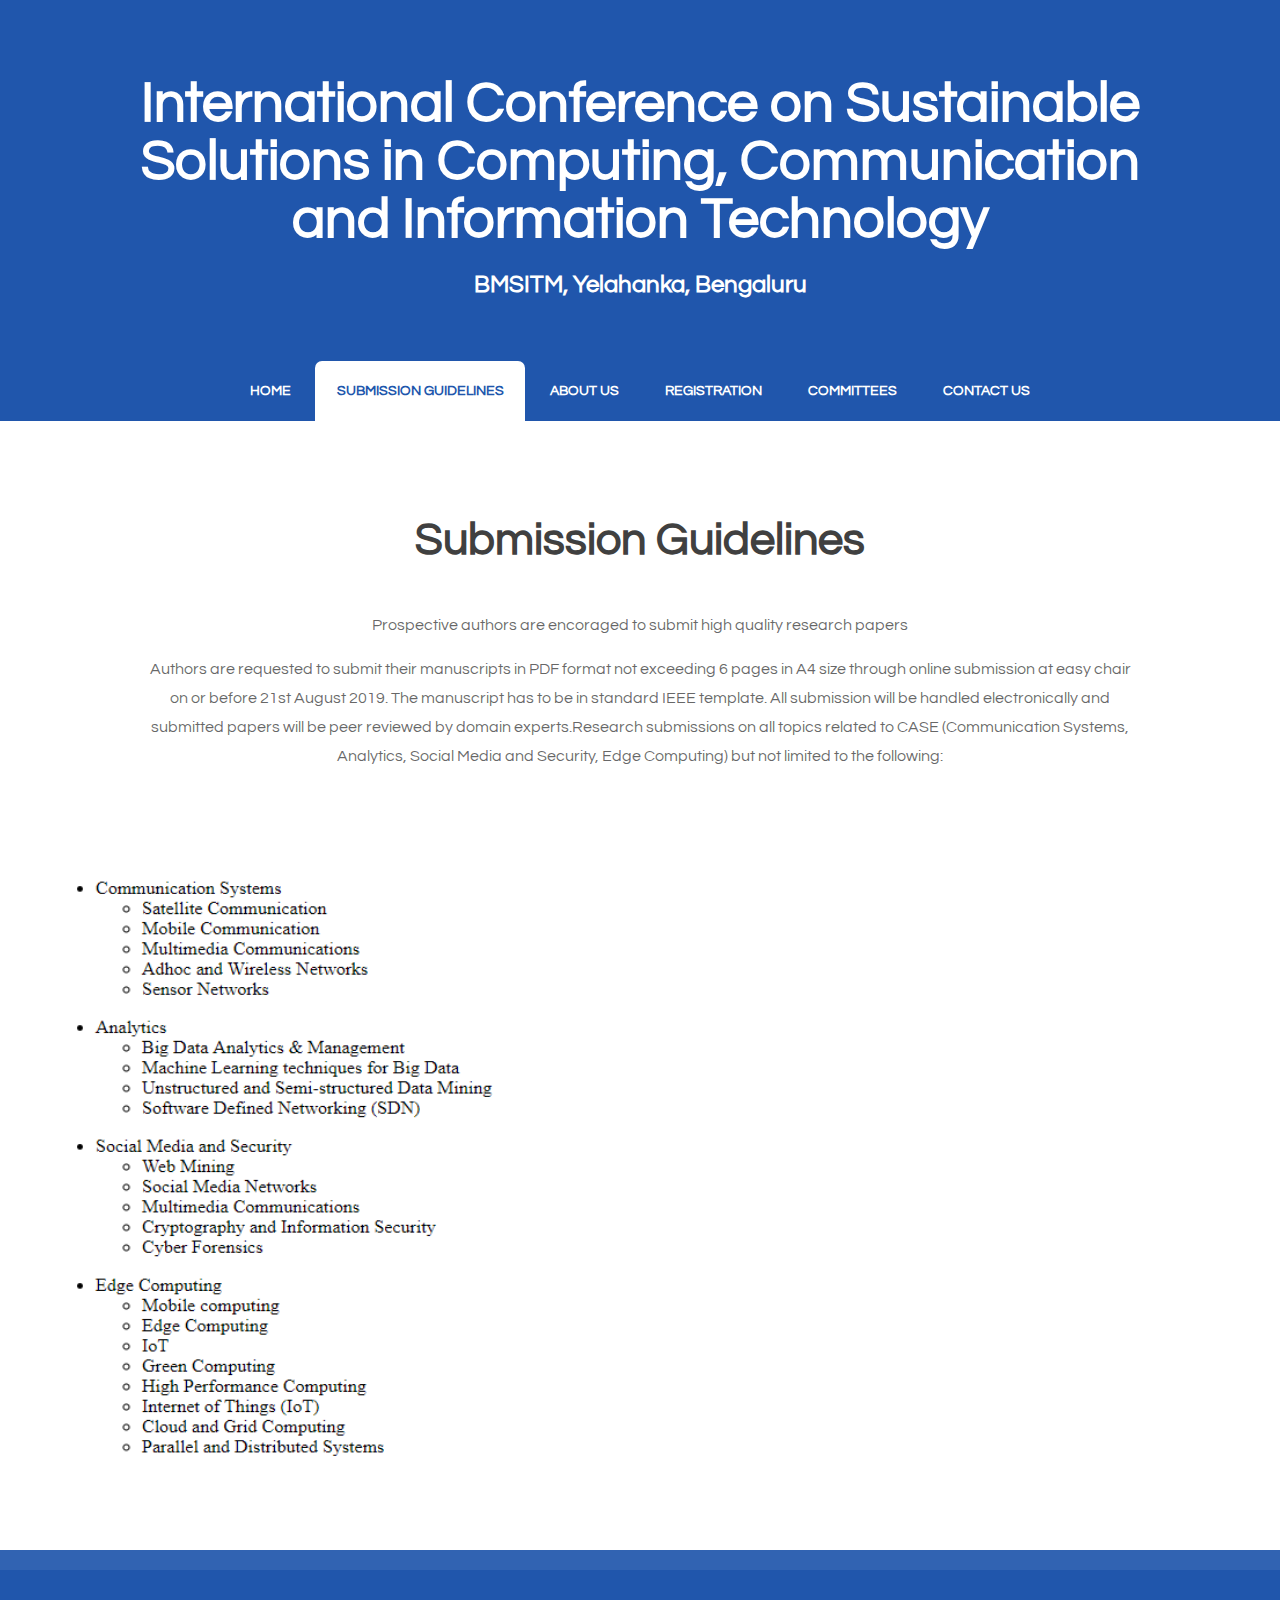
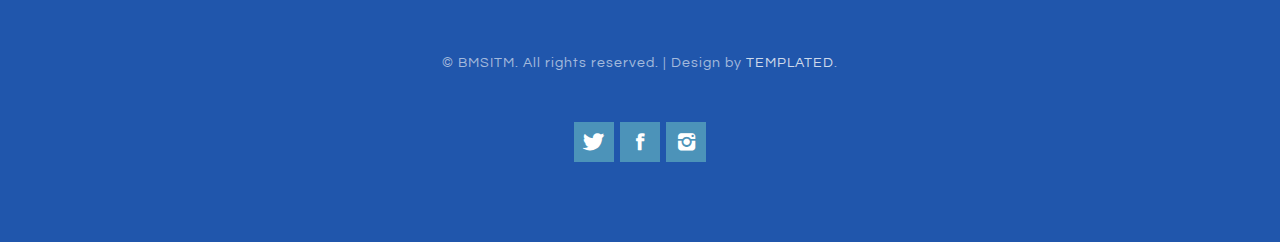
==== 1.html @ 0977868e "initial commit" ====
<!DOCTYPE html PUBLIC "-//W3C//DTD XHTML 1.0 Strict//EN" "http://www.w3.org/TR/xhtml1/DTD/xhtml1-strict.dtd">
<!--
Design by TEMPLATED
http://templated.co
Released for free under the Creative Commons Attribution License

Name       : Undeviating 
Description: A two-column, fixed-width design with dark color scheme.
Version    : 1.0
Released   : 20140322

-->
<html xmlns="http://www.w3.org/1999/xhtml">
<head>
<meta http-equiv="Content-Type" content="text/html; charset=utf-8" />
<title>International Conference on Sustainable Solutions in Computing, Communication and Information Technology</title>
<meta name="keywords" content="" />
<meta name="description" content="" />
<link href="http://fonts.googleapis.com/css?family=Source+Sans+Pro:200,300,400,600,700,900|Quicksand:400,700|Questrial" rel="stylesheet" />
<link href="default.css" rel="stylesheet" type="text/css" media="all" />
<link href="fonts.css" rel="stylesheet" type="text/css" media="all" />

<!--[if IE 6]><link href="default_ie6.css" rel="stylesheet" type="text/css" /><![endif]-->

</head>
<body>
<div id="header-wrapper">
	<div id="header" class="container">
		<div id="logo">
        	<!--<span class="icon icon-cog"></span>-->
			<h1><a>International Conference on Sustainable Solutions in Computing, Communication and Information Technology</a></h1>
			<h2><a> BMSITM, Yelahanka, Bengaluru</a></h2>
		</div>
		<div id="menu">
			<ul>
				<li><a href="index.html" accesskey="1" title="">Home</a></li>
				<li class="active"><a href="1.html" accesskey="2" title="">Submission Guidelines</a></li>
				<li><a href="2.html" accesskey="3" title="">About Us</a></li>
				<li><a href="3.html" accesskey="4" title="">Registration</a></li>
				<li><a href="4.html" accesskey="4" title="">Committees</a></li>
				<li><a href="5.html" accesskey="5" title="">Contact Us</a></li>
			</ul>
		</div>
	</div>
</div>
<div class="wrapper">
	<!--<div id="banner" class="container"><img src="images/banner.jpg" width="1200" height="500" alt="" /></div> -->
	<div id="welcome" class="container">
    	
<div class="title">
	  <h2>Submission Guidelines</h2>
		</div>
		<p>Prospective authors are encoraged to submit high quality research papers</p>
		<p>Authors are requested to submit their manuscripts in PDF format not exceeding 6 pages in A4 size through online submission at easy chair on or before 21st August 2019.  The manuscript has to be in standard IEEE template. All submission will be handled electronically and submitted papers will be peer reviewed by domain experts.Research submissions on all topics related to CASE (Communication Systems, Analytics, Social Media and Security, Edge Computing) but not limited to the following:</p>
	</div>
	
	<div id="banner" class="container"><img src="images/guidelines.png" width="800" height="600" alt="" /></div>
</div>

<div id="copyright">
	<p>&copy; BMSITM. All rights reserved.</a> | Design by <a href="http://templated.co" rel="nofollow">TEMPLATED</a>.</p>
	<ul class="contact">
		<li><a href="#" class="icon icon-twitter"><span>Twitter</span></a></li>
		<li><a href="#" class="icon icon-facebook"><span>Facebook</span></a></li>
		<li><a href="#" class="icon icon-instagram"><span>Instagram</span></a></li>
	</ul>
</div>
</body>
</html>
---- default.css ----
html, body
	{
		height: 100%;
	}
	
	body
	{
		margin: 0px;
		padding: 0px;
		background: #2056ac;
		font-family: 'Questrial', sans-serif;
		font-size: 12pt;
		color: rgba(0,0,0,.6);
	}
	
	
	h1, h2, h3
	{
		margin: 0;
		padding: 0;
		color: #404040;
	}
	
	p, ol, ul
	{
		margin-top: 0;
	}
	
	ol, ul
	{
		padding: 0;
		list-style: none;
	}
	
	p
	{
		line-height: 180%;
	}
	
	strong
	{
	}
	
	a
	{
		color: #2056ac;
	}
	
	a:hover
	{
		text-decoration: none;
	}
	

	.container
	{
		margin: 0px auto;
		width: 1200px;
	}
	

/*********************************************************************************/
/* Form Style                                                                    */
/*********************************************************************************/

		form
		{
		}
		
			form label
			{
				display: block;
				text-align: left;
				margin-bottom: 0.5em;
			}
			
			form .submit
			{
				margin-top: 2em;
				line-height: 1.5em;
				font-size: 1.3em;
			}
		
			form input.text,
			form select,
			form textarea
			{
				position: relative;
				-webkit-appearance: none;
				display: block;
				border: 0;
				background: #fff;
				background: rgba(255,255,255,0.75);
				width: 100%;
				border-radius: 0.50em;
				margin: 1em 0em;
				padding: 1.50em 1em;
				box-shadow: inset 0 0.1em 0.1em 0 rgba(0,0,0,0.05);
				border: solid 1px rgba(0,0,0,0.15);
				-moz-transition: all 0.35s ease-in-out;
				-webkit-transition: all 0.35s ease-in-out;
				-o-transition: all 0.35s ease-in-out;
				-ms-transition: all 0.35s ease-in-out;
				transition: all 0.35s ease-in-out;
				font-size: 1em;
				outline: none;
			}

				form input.text:hover,
				form select:hover,
				form textarea:hover
				{
				}

				form input.text:focus,
				form select:focus,
				form textarea:focus
				{
					box-shadow: 0 0 2px 1px #E0E0E0;
					background: #fff;
				}
				
				form textarea
				{
					min-height: 12em;
				}

				form .formerize-placeholder
				{
					color: #555 !important;
				}

				form ::-webkit-input-placeholder
				{
					color: #555 !important;
				}

				form :-moz-placeholder
				{
					color: #555 !important;
				}

				form ::-moz-placeholder
				{
					color: #555 !important;
				}

				form :-ms-input-placeholder
				{
					color: #555 !important;
				}

				form ::-moz-focus-inner
				{
					border: 0;
				}


/*********************************************************************************/
/* Image Style                                                                   */
/*********************************************************************************/

	.image
	{
		display: inline-block;
		border: 1px solid rgba(0,0,0,.1);
	}
	
	.image img
	{
		display: block;
		width: 100%;
	}
	
	.image-full
	{
		display: block;
		width: 100%;
		margin: 0 0 3em 0;
	}
	
	.image-left
	{
		float: left;
		margin: 0 2em 2em 0;
	}
	
	.image-centered
	{
		display: block;
		margin: 0 0 2em 0;
	}
	
	.image-centered img
	{
		margin: 0 auto;
		width: auto;
	}

/*********************************************************************************/
/* List Styles                                                                   */
/*********************************************************************************/

	ul.list
	{
	}


/*********************************************************************************/
/* Social Icon Styles                                                            */
/*********************************************************************************/

	ul.contact
	{
		margin: 0;
		padding: 2em 0em 0em 0em;
		list-style: none;
	}
	
	ul.contact li
	{
		display: inline-block;
		padding: 0em 0.10em;
		font-size: 1em;
	}
	
	ul.contact li span
	{
		display: none;
		margin: 0;
		padding: 0;
	}
	
	ul.contact li a
	{
		color: #FFF;
	}
	
	ul.contact li a:before
	{
		display: inline-block;
		background: #4C93B9;
		width: 40px;
		height: 40px;
		line-height: 40px;
		text-align: center;
		color: rgba(255,255,255,1);
	}
	

/*********************************************************************************/
/* Button Style                                                                  */
/*********************************************************************************/

	.button
	{
		display: inline-block;
		margin-top: 2em;
		padding: 0.8em 2em;
		background: #64ABD1;
		line-height: 1.8em;
		letter-spacing: 1px;
		text-decoration: none;
		font-size: 1em;
		color: #FFF;
	}
	
	.button:before
	{
		display: inline-block;
		background: #8DCB89;
		margin-right: 1em;
		width: 40px;
		height: 40px;
		line-height: 40px;
		border-radius: 20px;
		text-align: center;
		color: #272925;
	}
	
	.button-small
	{
	}
		
/*********************************************************************************/
/* Heading Titles                                                                */
/*********************************************************************************/

	.title
	{
		margin-bottom: 3em;
	}
	
	.title h2
	{
		font-size: 2.8em;
	}
	
	.title .byline
	{
		font-size: 1.1em;
		color: #6F6F6F#;
	}
	
	
/*********************************************************************************/
/* Header                                                                        */
/*********************************************************************************/

	#header-wrapper
	{
		overflow: hidden;
		background: #2056ac;
	}

	#header
	{
		text-align: center;
	}

/*********************************************************************************/
/* Logo                                                                          */
/*********************************************************************************/

	#logo
	{
		padding: 4em 0em 4em 0em;
	}
	
	#logo h1
	{
		display: block;
		margin-bottom: 0.20em;
		padding: 0.20em 0.9em;
		font-size: 3.5em;
	}
	
	#logo a
	{
		text-decoration: none;
		color: #FFF;
	}
	
	#logo span
	{
		text-transform: uppercase;
		font-size: 2.90em;
		color: rgba(255,255,255,1);
	}

	#logo span a
	{
		color: rgba(255,255,255,0.8);
	}
	
	

/*********************************************************************************/
/* Menu                                                                          */
/*********************************************************************************/

	#menu
	{
		height: 60px;
	}
	
	#menu ul
	{
		display: inline-block;
		padding: 0em 2em;
		text-align: center;
	}
	
	#menu li
	{
		display: inline-block;
	}
	
	#menu li a, #menu li span
	{
		display: inline-block;
		padding: 0em 1.5em;
		text-decoration: none;
		font-size: 0.90em;
		font-weight: 600;
		text-transform: uppercase;
		line-height: 60px;
		outline: 0;
		color: #FFF;
	}
	
	#menu li:hover a, #menu li.active a, #menu li.active span
	{
		background: #FFF;
		border-radius: 7px 7px 0px 0px;
		color: #2056ac;
	}
	
	#menu .current_page_item a
	{
	}
	

/*********************************************************************************/
/* Banner                                                                        */
/*********************************************************************************/

	#banner
	{
		padding-top: 5em;
	}

/*********************************************************************************/
/* Wrapper                                                                       */
/*********************************************************************************/


	.wrapper
	{
		overflow: hidden;
		padding: 0em 0em 5em 0em;
		background: #FFF;
	}

	#wrapper1
	{
		background: #FFF;
	}

	#wrapper2
	{
		overflow: hidden;
		background: #F3F3F3;
		padding: 5em 0em;
		text-align: center;
	}

	#wrapper3
	{
	}
	
	#wrapper4
	{
	}

/*********************************************************************************/
/* Welcome                                                                       */
/*********************************************************************************/

	#welcome
	{
		overflow: hidden;
		width: 1000px;
		padding: 6em 100px 0em 100px;
		text-align: center;
	}
	
	#welcome .content
	{
		padding: 0em 8em;
	}
	
	#welcome .title h2
	{
	}
	
	#welcome a,
	#welcome strong
	{
	}

/*********************************************************************************/
/* Page                                                                          */
/*********************************************************************************/

	#page-wrapper
	{
		overflow: hidden;
		background: #2F1E28;
		padding: 3em 0em 6em 0em;
		text-align: center;
	}

	#page
	{
	}

/*********************************************************************************/
/* Content                                                                       */
/*********************************************************************************/

	#content
	{
		float: left;
		width: 700px;
		padding-right: 100px;
		border-right: 1px solid rgba(0,0,0,.1);
	}

/*********************************************************************************/
/* Sidebar                                                                       */
/*********************************************************************************/

	#sidebar
	{
		float: right;
		width: 350px;
	}

/*********************************************************************************/
/* Footer                                                                        */
/*********************************************************************************/

	#footer
	{
		overflow: hidden;
		padding: 5em 0em;
		background: #E3F0F7;
		text-align: center;
	}


		
	#footer .fbox1,
	#footer .fbox2,
	#footer .fbox3
	{
		float: left;
		width: 320px;
		padding: 0px 40px 0px 40px;
	}
	
	#footer .icon
	{
		display: block;
		margin-bottom: 1em;
		font-size: 3em;
	}

	
	#footer .title span
	{
		color: rgba(255,255,255,0.4);
	}

/*********************************************************************************/
/* Copyright                                                                     */
/*********************************************************************************/

	#copyright
	{
		overflow: hidden;
		padding: 5em 0em;
		border-top: 20px solid rgba(255,255,255,0.08);
		text-align: center;
	}
	
	#copyright p
	{
		letter-spacing: 1px;
		font-size: 0.90em;
		color: rgba(255,255,255,0.6);
	}
	
	#copyright a
	{
		text-decoration: none;
		color: rgba(255,255,255,0.8);
	}

/*********************************************************************************/
/* Newsletter                                                                    */
/*********************************************************************************/

	#newsletter
	{
		overflow: hidden;
		padding: 8em 0em;
		background: #EDEDED;
		text-align: center;
	}
	
	#newsletter .title h2
	{
		color: rgba(0,0,0,0.8);
	}
	
	#newsletter .content
	{
		width: 600px;
		margin: 0px auto;
	}
	
/*********************************************************************************/
/* Portfolio                                                                     */
/*********************************************************************************/

	#portfolio
	{
		overflow: hidden;
		padding-top: 5em;
		border-top: 1px solid rgba(0,0,0,0.2);
	}
	
	#portfolio .box
	{
		text-align: center;
		color: rgba(0,0,0,0.5);
	}
	
	#portfolio h3
	{
		display: block;
		padding-bottom: 1em;
		font-size: 1em;
		color: rgba(0,0,0,0.6);
	}

	#portfolio .title
	{
		text-align: center;
	}

	#portfolio .title h2
	{
		color: rgba(0,0,0,0.8);
	}

	.column1,
	.column2,
	.column3,
	.column4
	{
		width: 282px;
	}
	
	.column1,
	.column2,
	.column3
	{
		float: left;
		margin-right: 24px;
	}
	
	.column4
	{
		float: right;
	}

/*********************************************************************************/
/* Three Columns                                                                 */
/*********************************************************************************/

	#three-column
	{
		overflow: hidden;
		margin-top: 5em;
		padding-top: 1em;
		border-top: 1px solid rgba(0,0,0,0.2);
		text-align: center;
	}
	
	#three-column h2
	{
		margin: 1em 0em;
		font-size: 1.5em;
		font-weight: 700;
	}
	
	#three-column .icon
	{
		position: relative;
		display: block;
		margin: 0px auto 0.80em auto;
		background: none;
		line-height: 150px;
		font-size: 4em;
		width: 150px;
		height: 150px;
		border-radius: 100px;
		border: 6px solid #67128F;
		text-align: center;
		color: #FFF;
		
	}
		
	#three-column #tbox1,
	#three-column #tbox2,
	#three-column #tbox3
	{
		float: left;
		width: 320px;
		padding: 80px 40px 80px 40px;
	}
	
	#three-column .title
	{
		text-align: center;
	}
	
	#three-column .title h2
	{
		font-size: 1.60em;
	}
	
	#three-column .title .byline
	{
		padding-top: 0.50em;
		font-size: 0.90em;
		color: #858585;
	}

	#three-column .arrow-down
	{
		border-top-color: #292929;
	}
	
	
	ul.tools
	{
		margin: 0;
		padding: 0em 0em 0em 0em;
		list-style: none;
	}
	
	ul.tools li
	{
		display: inline-block;
		padding: 0em .2em;
		font-size: 4em;
	}
	
	ul.tools li span
	{
		display: none;
		margin: 0;
		padding: 0;
	}
	
	ul.tools li a
	{
		color: #FFF;
	}
	
	ul.tools li a:before
	{
		display: inline-block;
		background: #1ABC9C;
		width: 120px;
		height: 120px;
		border-radius: 50%;
		line-height: 120px;
		text-align: center;
		color: #FFFFFF;
	}
---- fonts.css ----
@charset 'UTF-8';

@font-face
{
	font-family: 'FontAwesome';
	src: url('fonts/fontawesome-webfont.eot?v=3.0.1');
	src: url('fonts/fontawesome-webfont.eot?#iefix&v=3.0.1') format('embedded-opentype'),
	     url('fonts/fontawesome-webfont.woff?v=3.0.1') format('woff'),
	     url('fonts/fontawesome-webfont.ttf?v=3.0.1') format('truetype'),
	     url('fonts/fontawesome-webfont.svg#FontAwesome') format('svg');
	font-weight: normal;
	font-style: normal;
}

@font-face
{
	font-family: 'Font-Awesome-Social';
	src: url('fonts/fontawesome-social-webfont.eot');
	src: url('fonts/fontawesome-social-webfont.eot?#iefix') format('embedded-opentype'),
	     url('fonts/fontawesome-social-webfont.woff') format('woff'),
		 url('fonts/fontawesome-social-webfont.ttf') format('truetype'),
		 url('fonts/fontawesome-social-webfont.svg#Font-Awesome-More') format('svg');
	font-weight: normal;
	font-style: normal;
}

/*********************************************************************************/
/* Icons                                                                         */
/*********************************************************************************/

	/*
		Powered by:
		
		Font Awesome (http://fortawesome.github.com/Font-Awesome/)
		Font Awesome More (http://gregoryloucas.github.com/Font-Awesome-More/)
	*/

	.icon
	{
		text-decoration: none;
	}

		.icon:before
		{
			font-size: 1.25em;
			text-decoration: none;
			font-family: FontAwesome;
			font-weight: normal;
			font-style: normal;
			-webkit-text-rendering: optimizeLegibility;
			-moz-text-rendering: optimizeLegibility;
			-ms-text-rendering: optimizeLegibility;
			-o-text-rendering: optimizeLegibility;
			text-rendering: optimizeLegibility;
			-webkit-font-smoothing: antialiased;
			-moz-font-smoothing: antialiased;
			-ms-font-smoothing: antialiased;
			-o-font-smoothing: antialiased;
			font-smoothing: antialiased;
			-webkit-font-feature-settings: "liga" 1, "dlig" 1;
			-moz-font-feature-settings: "liga=1, dlig=1";
			-ms-font-feature-settings: "liga" 1, "dlig" 1;
			-o-font-feature-settings: "liga" 1, "dlig" 1;
			font-feature-settings: "liga" 1, "dlig" 1;
		}

		.icon-glass:before                { content: "\f000"; }
		.icon-music:before                { content: "\f001"; }
		.icon-search:before               { content: "\f002"; }
		.icon-envelope:before             { content: "\f003"; }
		.icon-heart:before                { content: "\f004"; }
		.icon-star:before                 { content: "\f005"; }
		.icon-star-empty:before           { content: "\f006"; }
		.icon-user:before                 { content: "\f007"; }
		.icon-film:before                 { content: "\f008"; }
		.icon-th-large:before             { content: "\f009"; }
		.icon-th:before                   { content: "\f00a"; }
		.icon-th-list:before              { content: "\f00b"; }
		.icon-ok:before                   { content: "\f00c"; }
		.icon-remove:before               { content: "\f00d"; }
		.icon-zoom-in:before              { content: "\f00e"; }

		.icon-zoom-out:before             { content: "\f010"; }
		.icon-off:before                  { content: "\f011"; }
		.icon-signal:before               { content: "\f012"; }
		.icon-cog:before                  { content: "\f013"; }
		.icon-trash:before                { content: "\f014"; }
		.icon-home:before                 { content: "\f015"; }
		.icon-file:before                 { content: "\f016"; }
		.icon-time:before                 { content: "\f017"; }
		.icon-road:before                 { content: "\f018"; }
		.icon-download-alt:before         { content: "\f019"; }
		.icon-download:before             { content: "\f01a"; }
		.icon-upload:before               { content: "\f01b"; }
		.icon-inbox:before                { content: "\f01c"; }
		.icon-play-circle:before          { content: "\f01d"; }
		.icon-repeat:before               { content: "\f01e"; }

		/* \f020 doesn't work in Safari. all shifted one down */
		.icon-refresh:before              { content: "\f021"; }
		.icon-list-alt:before             { content: "\f022"; }
		.icon-lock:before                 { content: "\f023"; }
		.icon-flag:before                 { content: "\f024"; }
		.icon-headphones:before           { content: "\f025"; }
		.icon-volume-off:before           { content: "\f026"; }
		.icon-volume-down:before          { content: "\f027"; }
		.icon-volume-up:before            { content: "\f028"; }
		.icon-qrcode:before               { content: "\f029"; }
		.icon-barcode:before              { content: "\f02a"; }
		.icon-tag:before                  { content: "\f02b"; }
		.icon-tags:before                 { content: "\f02c"; }
		.icon-book:before                 { content: "\f02d"; }
		.icon-bookmark:before             { content: "\f02e"; }
		.icon-print:before                { content: "\f02f"; }

		.icon-camera:before               { content: "\f030"; }
		.icon-font:before                 { content: "\f031"; }
		.icon-bold:before                 { content: "\f032"; }
		.icon-italic:before               { content: "\f033"; }
		.icon-text-height:before          { content: "\f034"; }
		.icon-text-width:before           { content: "\f035"; }
		.icon-align-left:before           { content: "\f036"; }
		.icon-align-center:before         { content: "\f037"; }
		.icon-align-right:before          { content: "\f038"; }
		.icon-align-justify:before        { content: "\f039"; }
		.icon-list:before                 { content: "\f03a"; }
		.icon-indent-left:before          { content: "\f03b"; }
		.icon-indent-right:before         { content: "\f03c"; }
		.icon-facetime-video:before       { content: "\f03d"; }
		.icon-picture:before              { content: "\f03e"; }

		.icon-pencil:before               { content: "\f040"; }
		.icon-map-marker:before           { content: "\f041"; }
		.icon-adjust:before               { content: "\f042"; }
		.icon-tint:before                 { content: "\f043"; }
		.icon-edit:before                 { content: "\f044"; }
		.icon-share:before                { content: "\f045"; }
		.icon-check:before                { content: "\f046"; }
		.icon-move:before                 { content: "\f047"; }
		.icon-step-backward:before        { content: "\f048"; }
		.icon-fast-backward:before        { content: "\f049"; }
		.icon-backward:before             { content: "\f04a"; }
		.icon-play:before                 { content: "\f04b"; }
		.icon-pause:before                { content: "\f04c"; }
		.icon-stop:before                 { content: "\f04d"; }
		.icon-forward:before              { content: "\f04e"; }

		.icon-fast-forward:before         { content: "\f050"; }
		.icon-step-forward:before         { content: "\f051"; }
		.icon-eject:before                { content: "\f052"; }
		.icon-chevron-left:before         { content: "\f053"; }
		.icon-chevron-right:before        { content: "\f054"; }
		.icon-plus-sign:before            { content: "\f055"; }
		.icon-minus-sign:before           { content: "\f056"; }
		.icon-remove-sign:before          { content: "\f057"; }
		.icon-ok-sign:before              { content: "\f058"; }
		.icon-question-sign:before        { content: "\f059"; }
		.icon-info-sign:before            { content: "\f05a"; }
		.icon-screenshot:before           { content: "\f05b"; }
		.icon-remove-circle:before        { content: "\f05c"; }
		.icon-ok-circle:before            { content: "\f05d"; }
		.icon-ban-circle:before           { content: "\f05e"; }

		.icon-arrow-left:before           { content: "\f060"; }
		.icon-arrow-right:before          { content: "\f061"; }
		.icon-arrow-up:before             { content: "\f062"; }
		.icon-arrow-down:before           { content: "\f063"; }
		.icon-share-alt:before            { content: "\f064"; }
		.icon-resize-full:before          { content: "\f065"; }
		.icon-resize-small:before         { content: "\f066"; }
		.icon-plus:before                 { content: "\f067"; }
		.icon-minus:before                { content: "\f068"; }
		.icon-asterisk:before             { content: "\f069"; }
		.icon-exclamation-sign:before     { content: "\f06a"; }
		.icon-gift:before                 { content: "\f06b"; }
		.icon-leaf:before                 { content: "\f06c"; }
		.icon-fire:before                 { content: "\f06d"; }
		.icon-eye-open:before             { content: "\f06e"; }

		.icon-eye-close:before            { content: "\f070"; }
		.icon-warning-sign:before         { content: "\f071"; }
		.icon-plane:before                { content: "\f072"; }
		.icon-calendar:before             { content: "\f073"; }
		.icon-random:before               { content: "\f074"; }
		.icon-comment:before              { content: "\f075"; }
		.icon-magnet:before               { content: "\f076"; }
		.icon-chevron-up:before           { content: "\f077"; }
		.icon-chevron-down:before         { content: "\f078"; }
		.icon-retweet:before              { content: "\f079"; }
		.icon-shopping-cart:before        { content: "\f07a"; }
		.icon-folder-close:before         { content: "\f07b"; }
		.icon-folder-open:before          { content: "\f07c"; }
		.icon-resize-vertical:before      { content: "\f07d"; }
		.icon-resize-horizontal:before    { content: "\f07e"; }

		.icon-bar-chart:before            { content: "\f080"; }
		.icon-twitter-sign:before         { content: "\f081"; }
		.icon-facebook-sign:before        { content: "\f082"; }
		.icon-camera-retro:before         { content: "\f083"; }
		.icon-key:before                  { content: "\f084"; }
		.icon-cogs:before                 { content: "\f085"; }
		.icon-comments:before             { content: "\f086"; }
		.icon-thumbs-up:before            { content: "\f087"; }
		.icon-thumbs-down:before          { content: "\f088"; }
		.icon-star-half:before            { content: "\f089"; }
		.icon-heart-empty:before          { content: "\f08a"; }
		.icon-signout:before              { content: "\f08b"; }
		.icon-linkedin-sign:before        { content: "\f08c"; }
		.icon-pushpin:before              { content: "\f08d"; }
		.icon-external-link:before        { content: "\f08e"; }

		.icon-signin:before               { content: "\f090"; }
		.icon-trophy:before               { content: "\f091"; }
		.icon-github-sign:before          { content: "\f092"; }
		.icon-upload-alt:before           { content: "\f093"; }
		.icon-lemon:before                { content: "\f094"; }
		.icon-phone:before                { content: "\f095"; }
		.icon-check-empty:before          { content: "\f096"; }
		.icon-bookmark-empty:before       { content: "\f097"; }
		.icon-phone-sign:before           { content: "\f098"; }
		.icon-twitter:before              { content: "\f099"; }
		.icon-facebook:before             { content: "\f09a"; }
		.icon-github:before               { content: "\f09b"; }
		.icon-unlock:before               { content: "\f09c"; }
		.icon-credit-card:before          { content: "\f09d"; }
		.icon-rss:before                  { content: "\f09e"; }

		.icon-hdd:before                  { content: "\f0a0"; }
		.icon-bullhorn:before             { content: "\f0a1"; }
		.icon-bell:before                 { content: "\f0a2"; }
		.icon-certificate:before          { content: "\f0a3"; }
		.icon-hand-right:before           { content: "\f0a4"; }
		.icon-hand-left:before            { content: "\f0a5"; }
		.icon-hand-up:before              { content: "\f0a6"; }
		.icon-hand-down:before            { content: "\f0a7"; }
		.icon-circle-arrow-left:before    { content: "\f0a8"; }
		.icon-circle-arrow-right:before   { content: "\f0a9"; }
		.icon-circle-arrow-up:before      { content: "\f0aa"; }
		.icon-circle-arrow-down:before    { content: "\f0ab"; }
		.icon-globe:before                { content: "\f0ac"; }
		.icon-wrench:before               { content: "\f0ad"; }
		.icon-tasks:before                { content: "\f0ae"; }

		.icon-filter:before               { content: "\f0b0"; }
		.icon-briefcase:before            { content: "\f0b1"; }
		.icon-fullscreen:before           { content: "\f0b2"; }

		.icon-group:before                { content: "\f0c0"; }
		.icon-link:before                 { content: "\f0c1"; }
		.icon-cloud:before                { content: "\f0c2"; }
		.icon-beaker:before               { content: "\f0c3"; }
		.icon-cut:before                  { content: "\f0c4"; }
		.icon-copy:before                 { content: "\f0c5"; }
		.icon-paper-clip:before           { content: "\f0c6"; }
		.icon-save:before                 { content: "\f0c7"; }
		.icon-sign-blank:before           { content: "\f0c8"; }
		.icon-reorder:before              { content: "\f0c9"; }
		.icon-list-ul:before              { content: "\f0ca"; }
		.icon-list-ol:before              { content: "\f0cb"; }
		.icon-strikethrough:before        { content: "\f0cc"; }
		.icon-underline:before            { content: "\f0cd"; }
		.icon-table:before                { content: "\f0ce"; }

		.icon-magic:before                { content: "\f0d0"; }
		.icon-truck:before                { content: "\f0d1"; }
		.icon-pinterest:before            { content: "\f0d2"; }
		.icon-pinterest-sign:before       { content: "\f0d3"; }
		.icon-google-plus-sign:before     { content: "\f0d4"; }
		.icon-google-plus:before          { content: "\f0d5"; }
		.icon-money:before                { content: "\f0d6"; }
		.icon-caret-down:before           { content: "\f0d7"; }
		.icon-caret-up:before             { content: "\f0d8"; }
		.icon-caret-left:before           { content: "\f0d9"; }
		.icon-caret-right:before          { content: "\f0da"; }
		.icon-columns:before              { content: "\f0db"; }
		.icon-sort:before                 { content: "\f0dc"; }
		.icon-sort-down:before            { content: "\f0dd"; }
		.icon-sort-up:before              { content: "\f0de"; }

		.icon-envelope-alt:before         { content: "\f0e0"; }
		.icon-linkedin:before             { content: "\f0e1"; }
		.icon-undo:before                 { content: "\f0e2"; }
		.icon-legal:before                { content: "\f0e3"; }
		.icon-dashboard:before            { content: "\f0e4"; }
		.icon-comment-alt:before          { content: "\f0e5"; }
		.icon-comments-alt:before         { content: "\f0e6"; }
		.icon-bolt:before                 { content: "\f0e7"; }
		.icon-sitemap:before              { content: "\f0e8"; }
		.icon-umbrella:before             { content: "\f0e9"; }
		.icon-paste:before                { content: "\f0ea"; }
		.icon-lightbulb:before            { content: "\f0eb"; }
		.icon-exchange:before             { content: "\f0ec"; }
		.icon-cloud-download:before       { content: "\f0ed"; }
		.icon-cloud-upload:before         { content: "\f0ee"; }

		.icon-user-md:before              { content: "\f0f0"; }
		.icon-stethoscope:before          { content: "\f0f1"; }
		.icon-suitcase:before             { content: "\f0f2"; }
		.icon-bell-alt:before             { content: "\f0f3"; }
		.icon-coffee:before               { content: "\f0f4"; }
		.icon-food:before                 { content: "\f0f5"; }
		.icon-file-alt:before             { content: "\f0f6"; }
		.icon-building:before             { content: "\f0f7"; }
		.icon-hospital:before             { content: "\f0f8"; }
		.icon-ambulance:before            { content: "\f0f9"; }
		.icon-medkit:before               { content: "\f0fa"; }
		.icon-fighter-jet:before          { content: "\f0fb"; }
		.icon-beer:before                 { content: "\f0fc"; }
		.icon-h-sign:before               { content: "\f0fd"; }
		.icon-plus-sign-alt:before        { content: "\f0fe"; }

		.icon-double-angle-left:before    { content: "\f100"; }
		.icon-double-angle-right:before   { content: "\f101"; }
		.icon-double-angle-up:before      { content: "\f102"; }
		.icon-double-angle-down:before    { content: "\f103"; }
		.icon-angle-left:before           { content: "\f104"; }
		.icon-angle-right:before          { content: "\f105"; }
		.icon-angle-up:before             { content: "\f106"; }
		.icon-angle-down:before           { content: "\f107"; }
		.icon-desktop:before              { content: "\f108"; }
		.icon-laptop:before               { content: "\f109"; }
		.icon-tablet:before               { content: "\f10a"; }
		.icon-mobile-phone:before         { content: "\f10b"; }
		.icon-circle-blank:before         { content: "\f10c"; }
		.icon-quote-left:before           { content: "\f10d"; }
		.icon-quote-right:before          { content: "\f10e"; }

		.icon-spinner:before              { content: "\f110"; }
		.icon-circle:before               { content: "\f111"; }
		.icon-reply:before                { content: "\f112"; }
		.icon-github-alt:before           { content: "\f113"; }
		.icon-folder-close-alt:before     { content: "\f114"; }
		.icon-folder-open-alt:before      { content: "\f115"; }

		.icon-blogger-sign:before,.icon-blogger:before,.icon-delicious:before,.icon-dribbble-sign:before,.icon-dribbble:before,.icon-dropbox:before,.icon-drupal:before,.icon-evernote-sign:before,.icon-evernote:before,.icon-flickr-sign:before,.icon-flickr:before,.icon-forrst-sign:before,.icon-forrst:before,.icon-foursquare-sign:before,.icon-foursquare:before,.icon-git-fork:before,.icon-hacker-news:before,.icon-instagram:before,.icon-lastfm-sign:before,.icon-lastfm:before,.icon-paypal:before,.icon-picasa-sign:before,.icon-picasa:before,.icon-reddit:before,.icon-share-this-sign:before,.icon-share-this:before,.icon-skype:before,.icon-soundcloud:before,.icon-spotify:before,.icon-stack-overflow:before,.icon-tumblr-sign:before,.icon-tumblr:before,.icon-vimeo-sign:before,.icon-vimeo:before,.icon-wordpress-sign:before,.icon-wordpress:before,.icon-yelp-sign:before,.icon-yelp:before,.icon-youtube-sign:before,.icon-youtube:before              {font-family:'Font-Awesome-Social'; }

		.icon-dropbox:before              { content: "\f300"; }
		.icon-drupal:before               { content: "\f301"; }
		.icon-git-fork:before             { content: "\f302"; }
		.icon-instagram:before            { content: "\f303"; }
		.icon-share-this-sign:before      { content: "\f304"; }
		.icon-share-this:before           { content: "\f305"; }
		.icon-foursquare-sign:before      { content: "\f306"; }
		.icon-foursquare:before           { content: "\f307"; }
		.icon-hacker-news:before          { content: "\f308"; }
		.icon-skype:before                { content: "\f309"; }
		.icon-spotify:before              { content: "\f30a"; }
		.icon-soundcloud:before           { content: "\f30b"; }
		.icon-paypal:before               { content: "\f30c"; }
		.icon-youtube-sign:before         { content: "\f30d"; }
		.icon-youtube:before              { content: "\f30e"; }
		.icon-reddit:before               { content: "\f30f"; }
		.icon-blogger-sign:before         { content: "\f310"; }
		.icon-blogger:before              { content: "\f311"; }
		.icon-dribbble-sign:before        { content: "\f312"; }
		.icon-dribbble:before             { content: "\f313"; }
		.icon-evernote-sign:before        { content: "\f314"; }
		.icon-evernote:before             { content: "\f315"; }
		.icon-flickr-sign:before          { content: "\f316"; }
		.icon-flickr:before               { content: "\f317"; }
		.icon-forrst-sign:before          { content: "\f318"; }
		.icon-forrst:before               { content: "\f319"; }
		.icon-delicious:before            { content: "\f31a"; }
		.icon-lastfm-sign:before          { content: "\f31b"; }
		.icon-lastfm:before               { content: "\f31c"; }
		.icon-picasa-sign:before          { content: "\f31d"; }
		.icon-picasa:before               { content: "\f31e"; }
		.icon-stack-overflow:before       { content: "\f320"; }
		.icon-tumblr-sign:before          { content: "\f321"; }
		.icon-tumblr:before               { content: "\f322"; }
		.icon-vimeo-sign:before           { content: "\f323"; }
		.icon-vimeo:before                { content: "\f324"; }
		.icon-wordpress-sign:before       { content: "\f325"; }
		.icon-wordpress:before            { content: "\f326"; }
		.icon-yelp-sign:before            { content: "\f327"; }
		.icon-yelp:before                 { content: "\f328"; }
		.icon-cloud-upload:before		  { content: "\f0ee"; }
		.icon-cloud-download:before		  { content: "\f0ed"; }
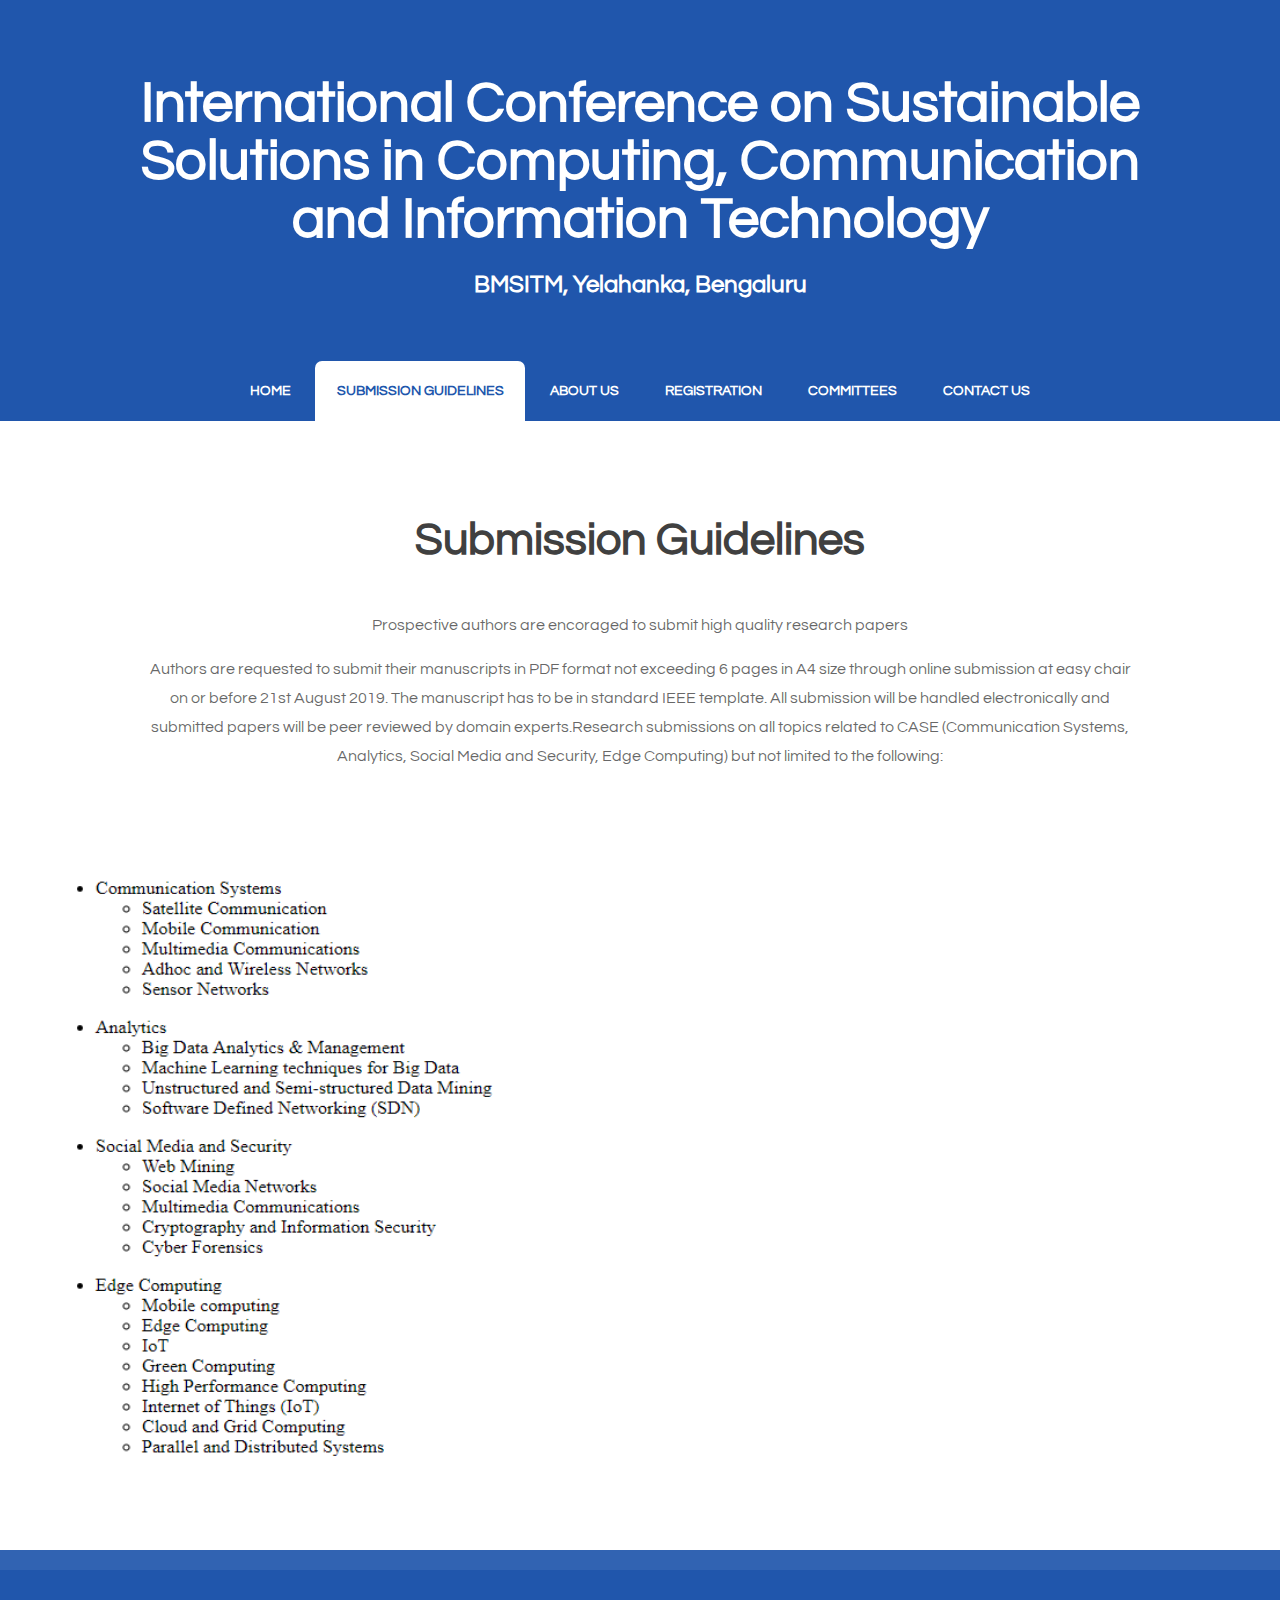
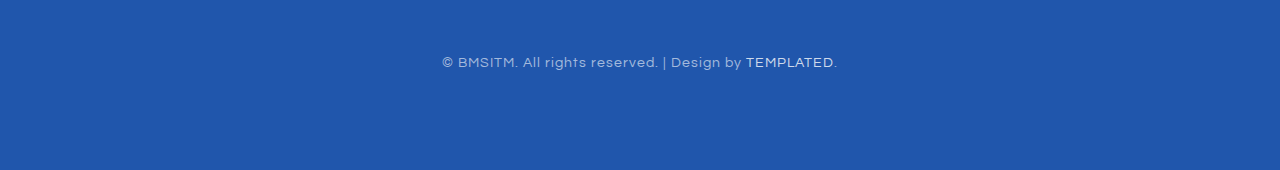
==== commit 36c8848e: "Update 1.html" ====
--- a/1.html
+++ b/1.html
@@ -59,11 +59,11 @@
 
 <div id="copyright">
 	<p>&copy; BMSITM. All rights reserved.</a> | Design by <a href="http://templated.co" rel="nofollow">TEMPLATED</a>.</p>
-	<ul class="contact">
+	<!-- <ul class="contact">
 		<li><a href="#" class="icon icon-twitter"><span>Twitter</span></a></li>
 		<li><a href="#" class="icon icon-facebook"><span>Facebook</span></a></li>
 		<li><a href="#" class="icon icon-instagram"><span>Instagram</span></a></li>
-	</ul>
+	</ul> -->
 </div>
 </body>
 </html>
